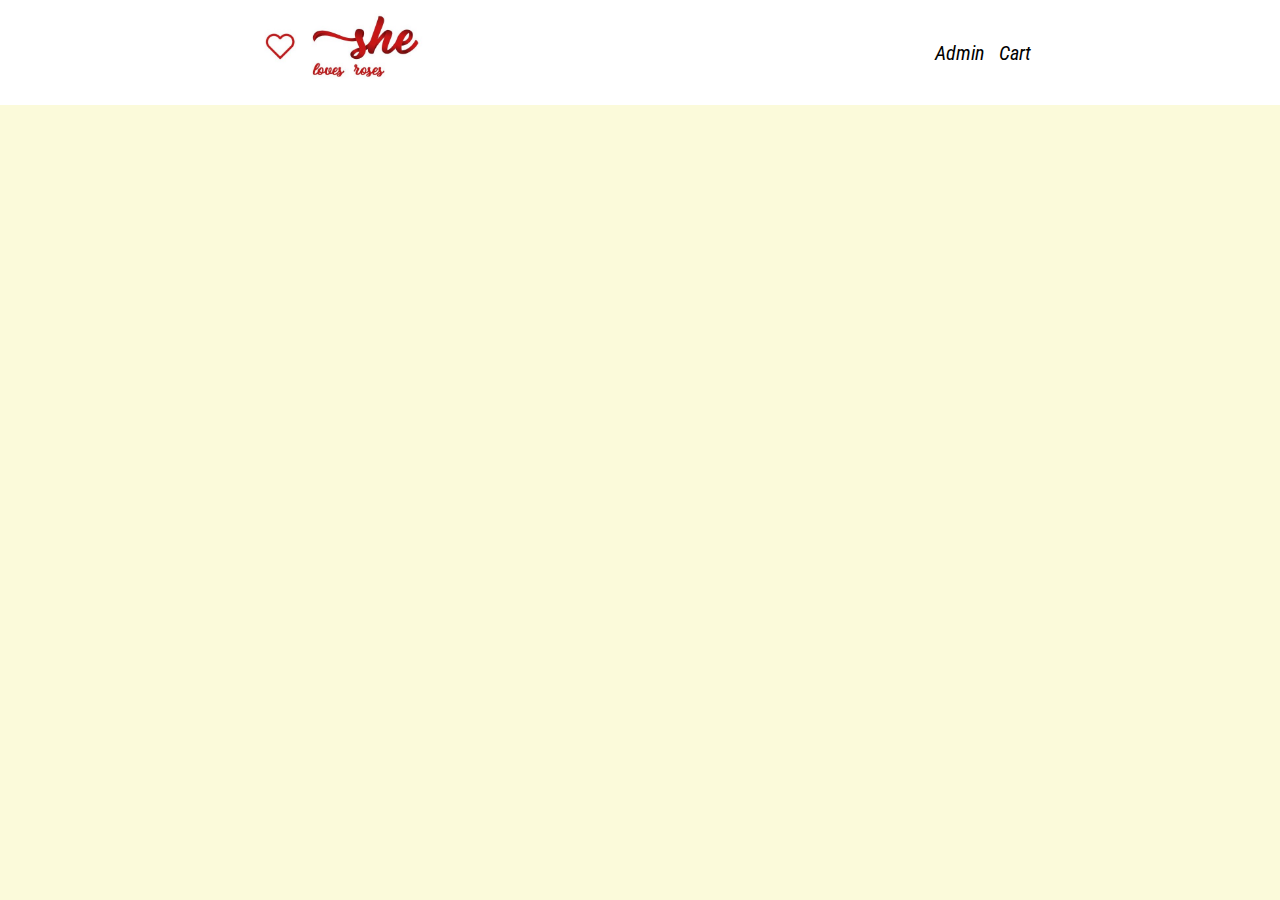
==== index.html @ 25c624c0 "add: initial structure, navbar" ====
<!DOCTYPE html>
<html lang="en">
  <head>
    <meta charset="UTF-8" />
    <meta name="viewport" content="width=device-width, initial-scale=1.0" />
    <link rel="short icon" href="images/favicon.png" type="image/png" />
    <link rel="stylesheet" href="css/style.css" />
    <link
      rel="stylesheet"
      href="https://cdnjs.cloudflare.com/ajax/libs/font-awesome/6.5.2/css/all.min.css"
      integrity="sha512-SnH5WK+bZxgPHs44uWIX+LLJAJ9/2PkPKZ5QiAj6Ta86w+fsb2TkcmfRyVX3pBnMFcV7oQPJkl9QevSCWr3W6A=="
      crossorigin="anonymous"
      referrerpolicy="no-referrer"
    />
    <title>She loves roses</title>
  </head>
  <body>
    <div class="container">
      <div class="navbar flex justify-around items-center">
        <div class="logo">
          <h3>
            <!-- <i class="fa-solid fa-heart fa-beat" style="color: #990505"></i> -->
            <a href="index.html"><img src="images/Logo.JPG" alt="Logo" /></a>
            <!-- <a href="index.html">she loves roses</a> -->
          </h3>
        </div>
        <div class="nav-links flex gap-15">
          <a href="admin.html">Admin</a>
          <a href="cart.html">Cart</a>
        </div>
      </div>
      <div class="main"></div>
      <div class="footer"></div>
    </div>
  </body>
</html>
---- css/style.css ----
/* @import url("https://fonts.googleapis.com/css2?family=Playwrite+CU:wght@100..400&family=Roboto+Condensed:ital,wght@0,100..900;1,100..900&display=swap"); */
@import url("https://fonts.googleapis.com/css2?family=Roboto+Condensed:ital,wght@0,100..900;1,100..900&display=swap");

:root {
  --primary-bg-color: #fbfada;
  --primary-text-color: black;
  --secondary-color: rgb(67, 104, 80);
}

* {
  margin: 0;
  padding: 0;
}
body {
  background-color: var(--primary-bg-color);
  font-family: "Roboto Condensed", sans-serif;
  font-optical-sizing: auto;
  font-style: normal;
}

.flex {
  display: flex;
}

.justify-around {
  justify-content: space-around;
}

.items-center {
  align-items: center;
}

.gap-15 {
  gap: 15px;
}
.navbar {
  background-color: white;
}

.navbar img {
  height: 100px;
}

.navbar a {
  color: var(--primary-text-color);
  text-decoration: none;
  font-size: 20px;
  font-style: italic;
}
/* 
.navbar h3 {
  font-family: "Playwrite CU", cursive;
  font-optical-sizing: auto;
  font-style: normal;
} */
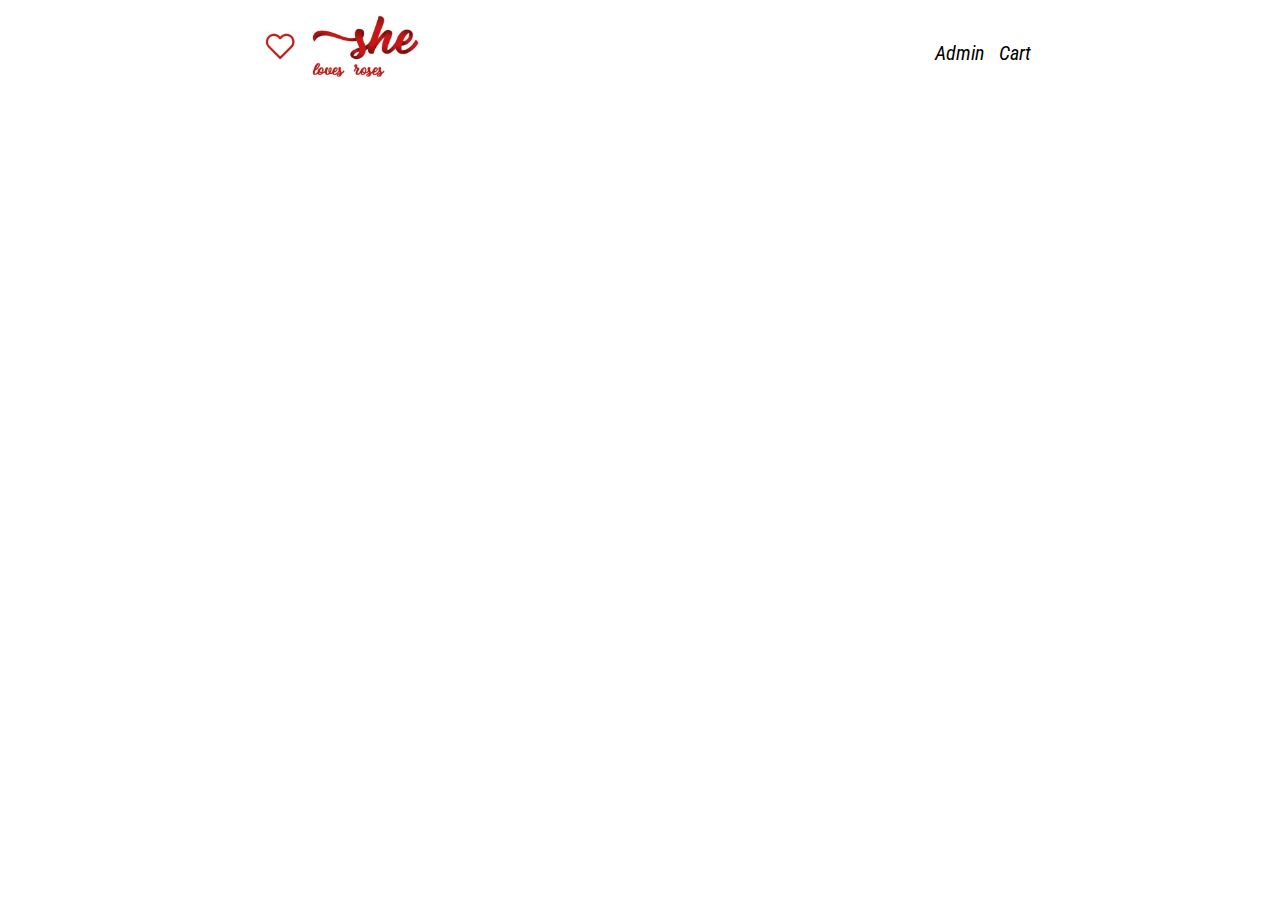
==== commit 98582d98: "add: css style; images" ====
--- a/index.html
+++ b/index.html
@@ -25,12 +25,13 @@
           </h3>
         </div>
         <div class="nav-links flex gap-15">
-          <a href="admin.html">Admin</a>
-          <a href="cart.html">Cart</a>
+          <a href="pages/admin.html">Admin</a>
+          <a href="pages/cart.html">Cart</a>
         </div>
       </div>
-      <div class="main"></div>
+      <div class="main flex wrap gap-50 p-50 justify-between"></div>
       <div class="footer"></div>
     </div>
+    <script src="index.js"></script>
   </body>
 </html>
--- a/css/style.css
+++ b/css/style.css
@@ -2,8 +2,8 @@
 @import url("https://fonts.googleapis.com/css2?family=Roboto+Condensed:ital,wght@0,100..900;1,100..900&display=swap");
 
 :root {
-  --primary-bg-color: #fbfada;
-  --primary-text-color: black;
+  --primary-color: #fbfada;
+  --dark-color: black;
   --secondary-color: rgb(67, 104, 80);
 }
 
@@ -12,7 +12,7 @@
   padding: 0;
 }
 body {
-  background-color: var(--primary-bg-color);
+  /* background-color: var(--primary-bg-color); */
   font-family: "Roboto Condensed", sans-serif;
   font-optical-sizing: auto;
   font-style: normal;
@@ -21,9 +21,16 @@
 .flex {
   display: flex;
 }
+.flex-col {
+  display: flex;
+  flex-direction: column;
+}
 
 .justify-around {
   justify-content: space-around;
+}
+.justify-between {
+  justify-content: space-between;
 }
 
 .items-center {
@@ -32,6 +39,18 @@
 
 .gap-15 {
   gap: 15px;
+}
+.gap-20 {
+  gap: 20px;
+}
+.gap-50 {
+  gap: 50px;
+}
+.p-50 {
+  padding: 50px;
+}
+.wrap {
+  flex-wrap: wrap;
 }
 .navbar {
   background-color: white;
@@ -42,7 +61,7 @@
 }
 
 .navbar a {
-  color: var(--primary-text-color);
+  color: var(--dark-color);
   text-decoration: none;
   font-size: 20px;
   font-style: italic;
@@ -53,3 +72,12 @@
   font-optical-sizing: auto;
   font-style: normal;
 } */
+
+.product-card {
+  background-color: var(--primary-color);
+  width: 200px;
+  text-align: center;
+  padding: 15px 5px;
+  border: 2px solid var(--secondary-color);
+  border-radius: 10px;
+}
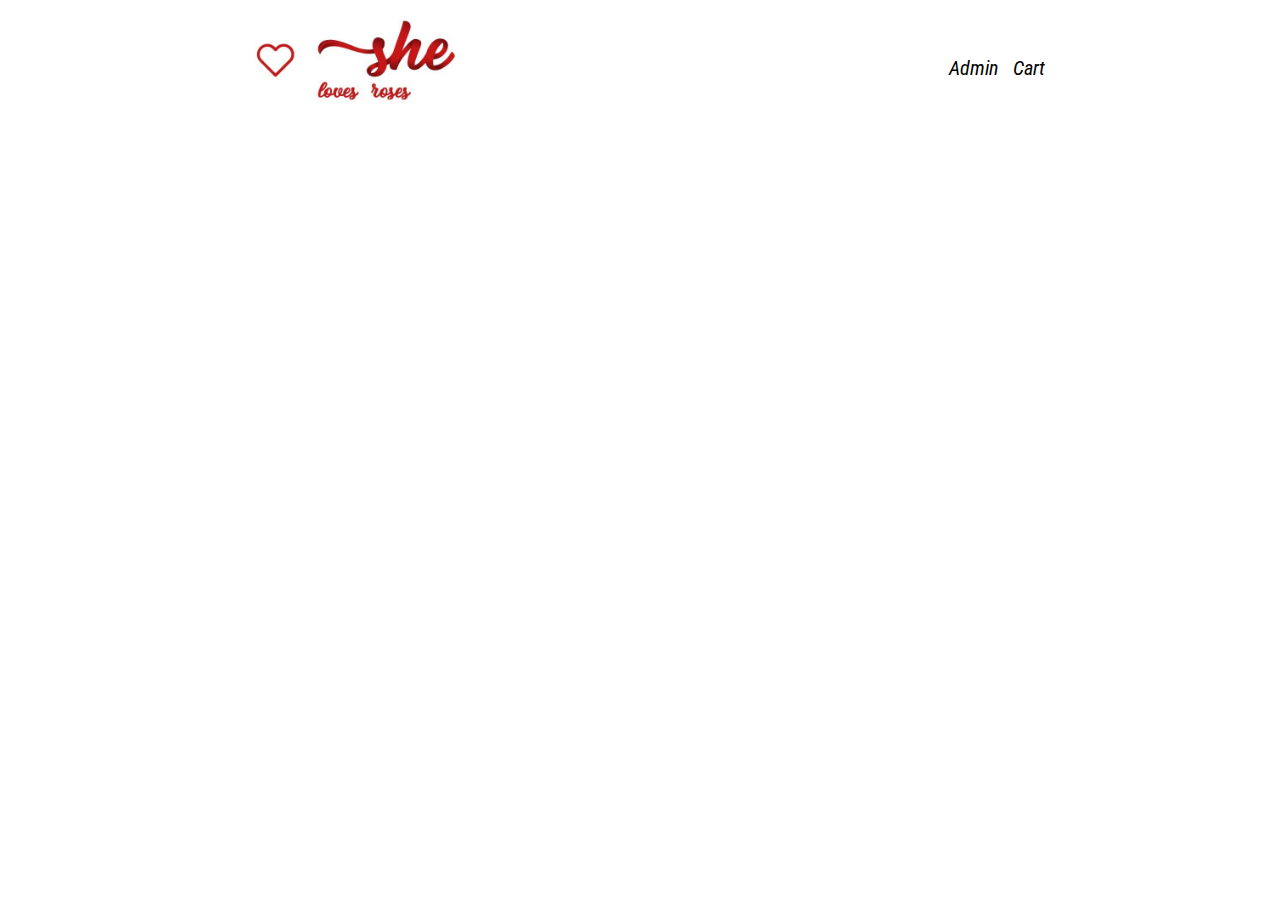
==== commit b0fd21e7: "admin page ---> display all products" ====
--- a/index.html
+++ b/index.html
@@ -32,6 +32,6 @@
       <div class="main flex wrap gap-50 p-50 justify-between"></div>
       <div class="footer"></div>
     </div>
-    <script src="index.js"></script>
+    <script type="module" src="index.js"></script>
   </body>
 </html>
--- a/css/style.css
+++ b/css/style.css
@@ -57,7 +57,7 @@
 }
 
 .navbar img {
-  height: 100px;
+  height: 130px;
 }
 
 .navbar a {
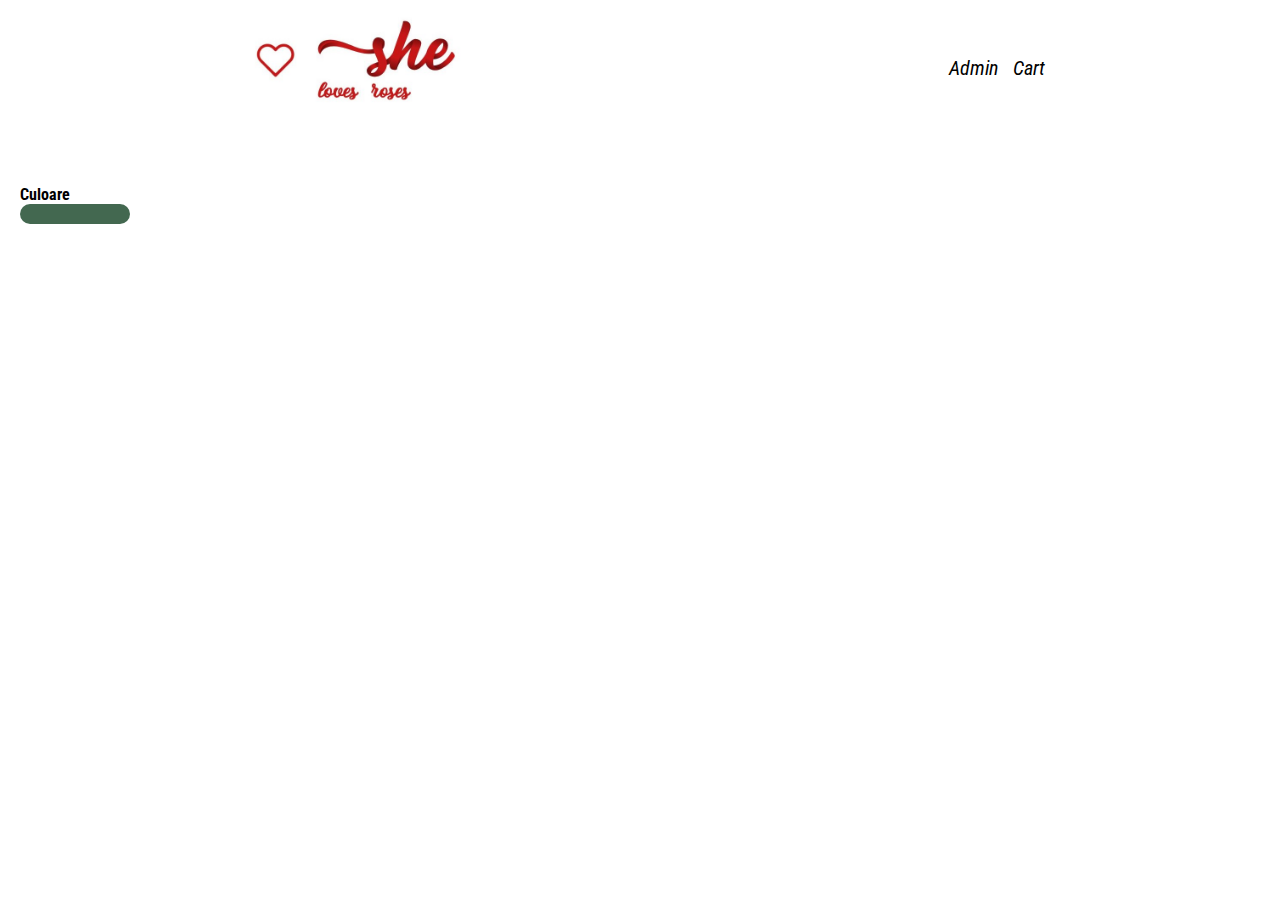
==== commit f8044bd6: "feat: color filter" ====
--- a/index.html
+++ b/index.html
@@ -29,7 +29,15 @@
           <a href="pages/cart.html">Cart</a>
         </div>
       </div>
-      <div class="main flex wrap gap-50 p-50 justify-between"></div>
+
+      <div class="flex">
+        <div class="filters">
+          <h4>Culoare</h4>
+          <div class="colors flex wrap gap-15 badge w-100"></div>
+        </div>
+        <div class="main flex wrap gap-50 p-50 justify-between"></div>
+      </div>
+
       <div class="footer"></div>
     </div>
     <script type="module" src="index.js"></script>
--- a/css/style.css
+++ b/css/style.css
@@ -81,3 +81,60 @@
   border: 2px solid var(--secondary-color);
   border-radius: 10px;
 }
+
+.w-150 {
+  width: 150px;
+}
+
+.w-300 {
+  width: 300px;
+}
+
+.h-40 {
+  height: 40px;
+}
+
+.border-bottom {
+  border-bottom: 2px solid var(--secondary-color);
+}
+
+.filters {
+  padding-top: 50px;
+  margin-left: 20px;
+}
+
+.colors {
+  padding-left: 10px;
+}
+
+.badge {
+  border-radius: 10px;
+  width: 60px;
+  background-color: var(--secondary-color);
+  padding: 10px 5px;
+}
+
+.w-100 {
+  width: 100px;
+}
+
+.color-filter {
+  width: 20px;
+  height: 20px;
+  border-radius: 4px;
+  cursor: pointer;
+}
+
+.multicolor {
+  background-image: url(https://previews.123rf.com/images/dyxond/dyxond1611/dyxond161100023/66393202-abstract-colorful-pattern-rainbow-color-spectrum-multicolor-wavy-texture-background-seamless.jpg);
+}
+
+.add-to-cart {
+  background-color: var(--secondary-color);
+  color: white;
+  width: 120px;
+  padding: 5px;
+  border-radius: 10px;
+  border: none;
+  cursor: pointer;
+}
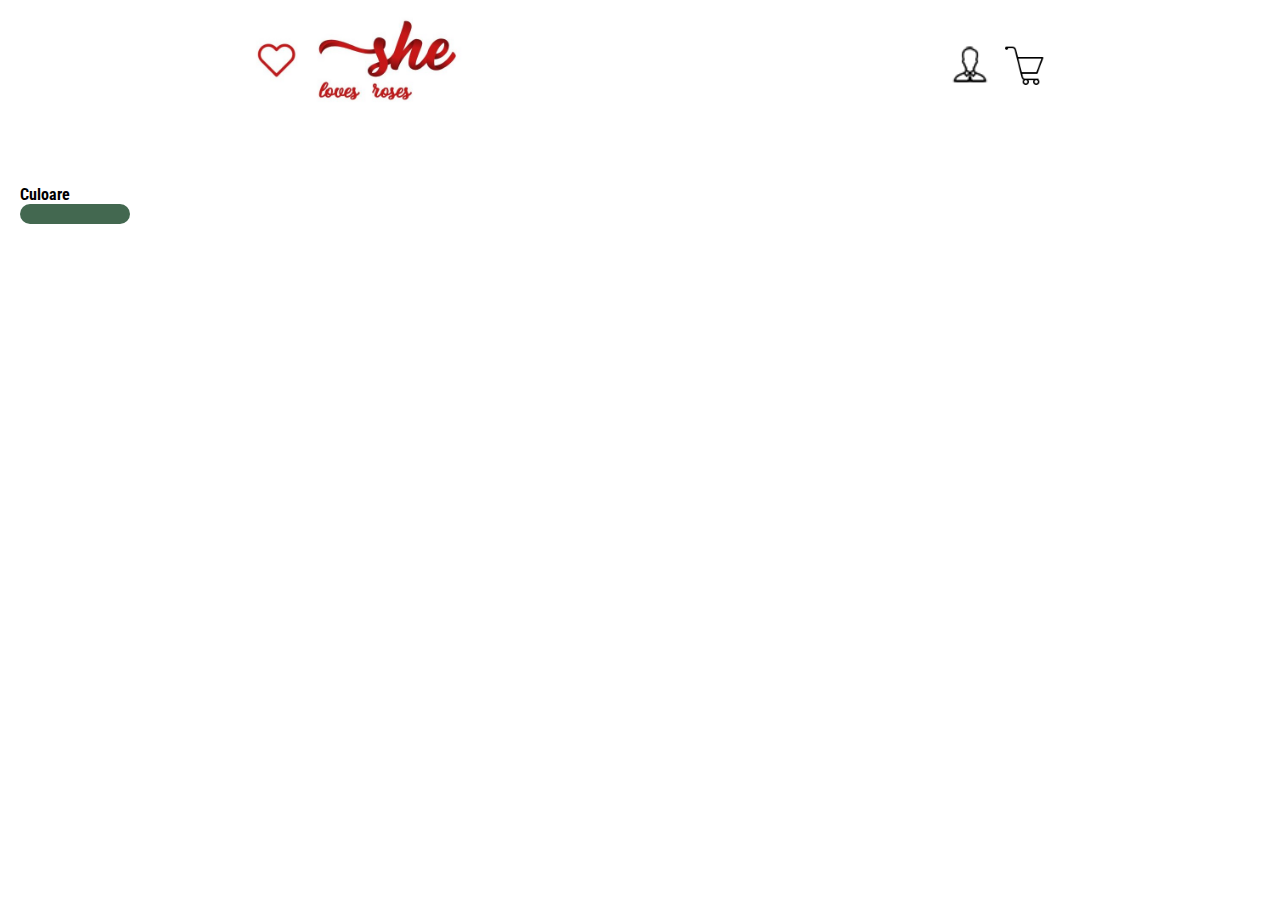
==== commit ec57a71f: "feat: changes in details.css, cart.css files; header - admin and cart icon were added" ====
--- a/index.html
+++ b/index.html
@@ -25,8 +25,12 @@
           </h3>
         </div>
         <div class="nav-links flex gap-15">
-          <a href="pages/admin.html">Admin</a>
-          <a href="pages/cart.html">Cart</a>
+          <a href="pages/admin.html"
+            ><img id="admin-logo" src="images/admin.png" alt="Admin-logo"
+          /></a>
+          <a href="pages/cart.html"
+            ><img id="cart-logo" src="images/cart.png" alt="Cart-logo"
+          /></a>
         </div>
       </div>
 
--- a/css/style.css
+++ b/css/style.css
@@ -138,3 +138,12 @@
   border: none;
   cursor: pointer;
 }
+
+#admin-logo {
+  width: 40px;
+  height: 40px;
+}
+#cart-logo {
+  width: 40px;
+  height: 40px;
+}
